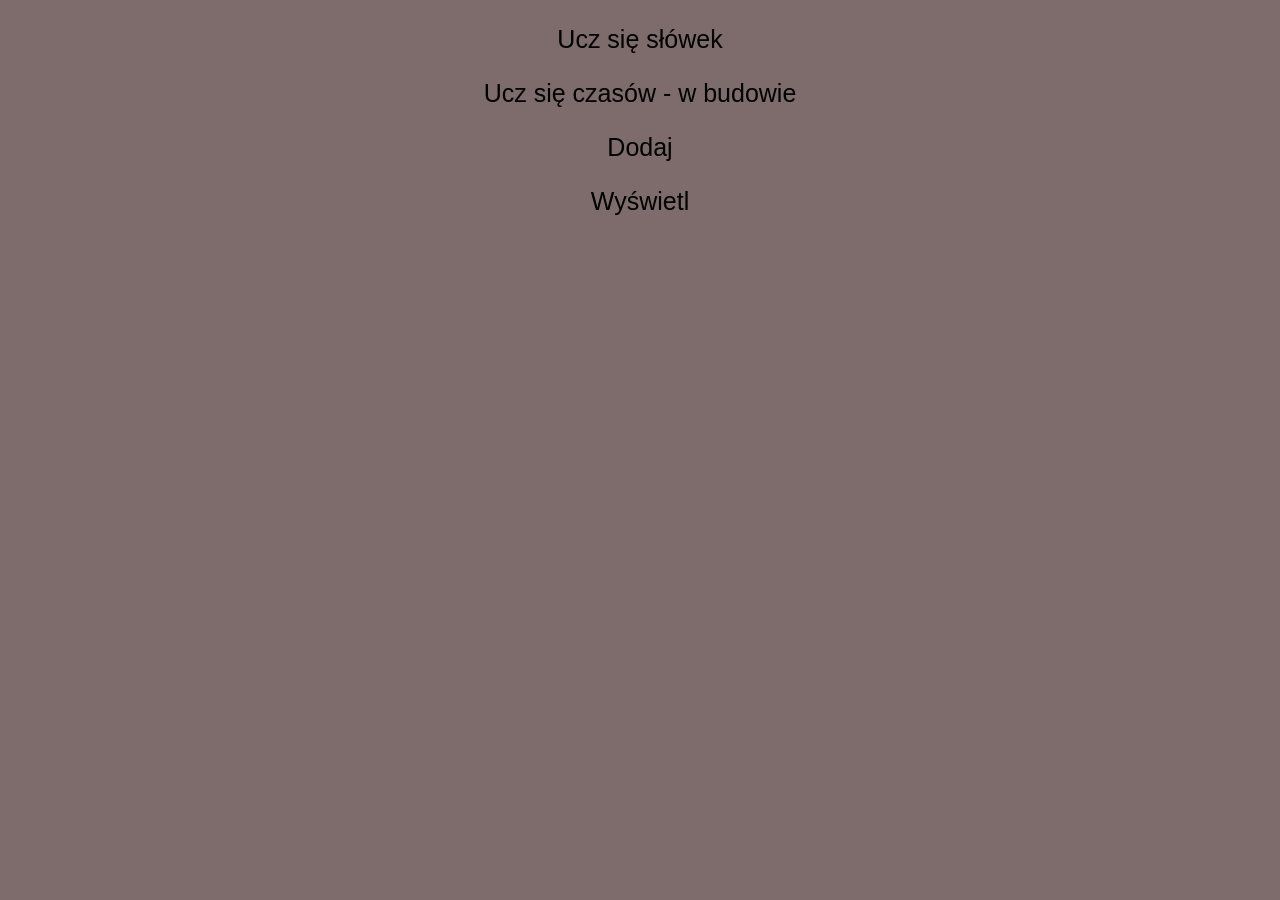
==== index.html @ d3868f15 "First commit in app" ====
<!DOCTYPE html>
<html>

<head>
    <title>Strona główna</title>
    <meta charset="UTF-8">
    <meta name="viewport" content="width=device-width, initial-scale=1.0">
    <link rel="stylesheet" href="stylesheets/mainstyle.css">
    <link rel="stylesheet" href="stylesheets/index.css">
    <link rel="website icon" type="" href="">
</head>

<body>
    <p><a href="v_mode-selection.php">Ucz się słówek</a></p>
    <p><a href="v_tenses_mode_selection.php">Ucz się czasów - w budowie</a></p>
    <p><a href="v_add-words.php">Dodaj</a></p>
    <p><a href="v_words.php">Wyświetl</a></p>
</body>

</html>
---- stylesheets/mainstyle.css ----
* {
    font-family: Helvetica;
    font-size: 25px;
    color: white;
}

body {
    text-align: center;
    background-color: #7e6c6c;
}
input {
    background-color: #5D5656;
}
---- stylesheets/index.css ----
a {
    text-decoration: none;
    color: black;
}
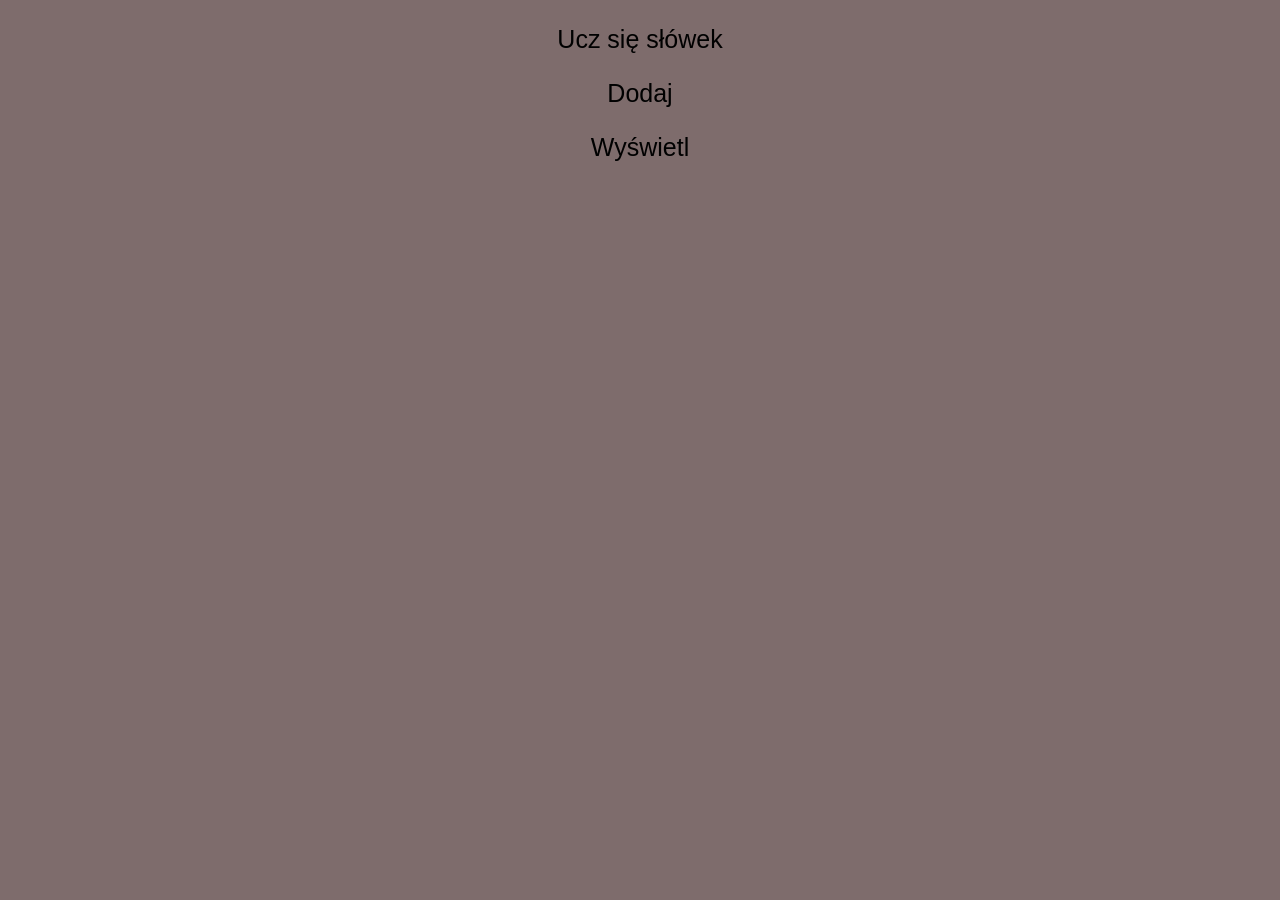
==== commit c70003c5: "Merged changes with another version of app" ====
--- a/index.html
+++ b/index.html
@@ -12,7 +12,6 @@
 
 <body>
     <p><a href="v_mode-selection.php">Ucz się słówek</a></p>
-    <p><a href="v_tenses_mode_selection.php">Ucz się czasów - w budowie</a></p>
     <p><a href="v_add-words.php">Dodaj</a></p>
     <p><a href="v_words.php">Wyświetl</a></p>
 </body>
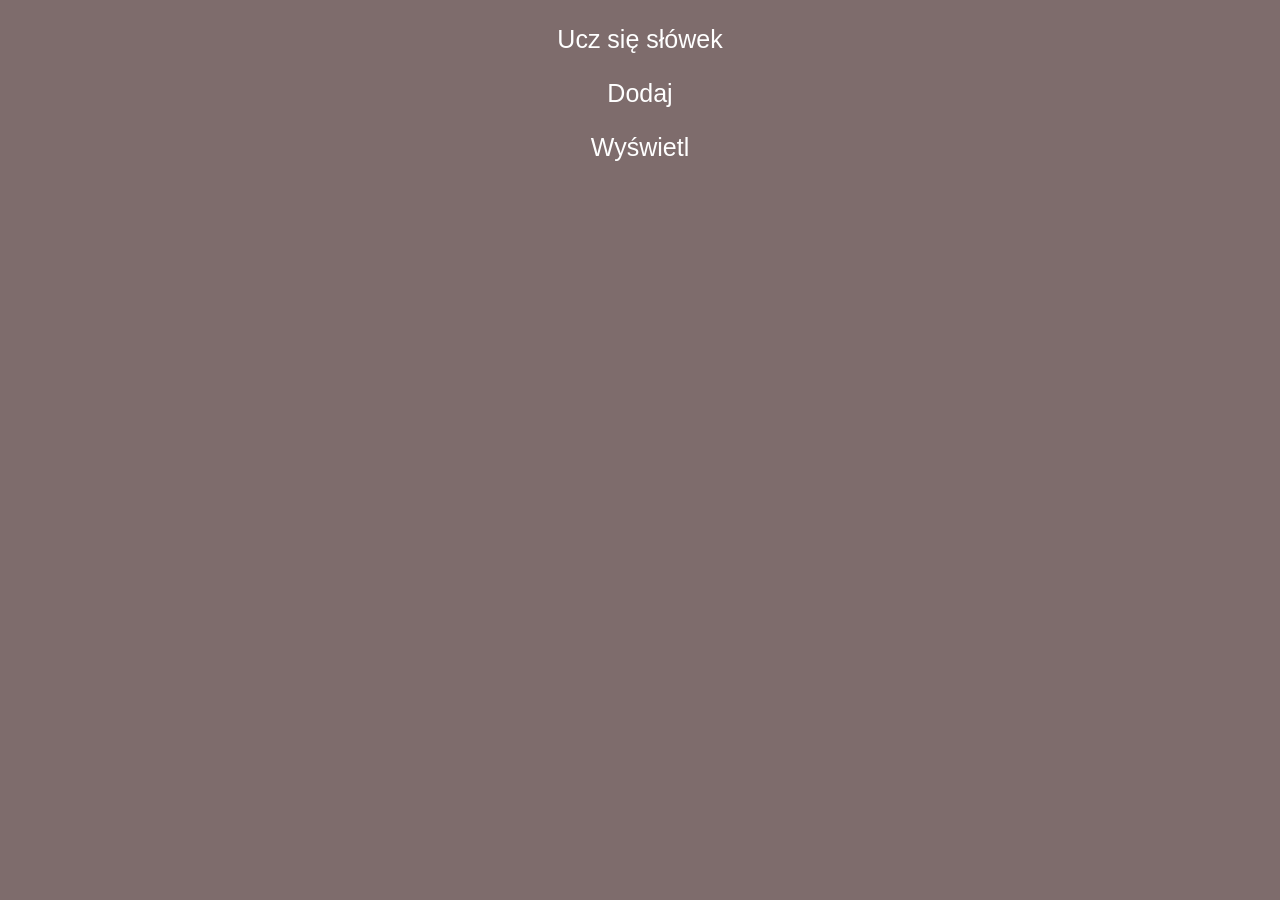
==== commit e66524c9: "Links to directories not to pages" ====
--- a/index.html
+++ b/index.html
@@ -11,9 +11,17 @@
 </head>
 
 <body>
-    <p><a href="v_mode-selection.php">Ucz się słówek</a></p>
-    <p><a href="v_add-words.php">Dodaj</a></p>
-    <p><a href="v_words.php">Wyświetl</a></p>
+    <div>
+        <a href="learn/">
+            <p>Ucz się słówek</p>
+        </a>
+        <a href="add/">
+            <p>Dodaj</p>
+        </a>
+        <a href="view/">
+            <p>Wyświetl</p>
+        </a>
+    </div>
 </body>
 
 </html>
